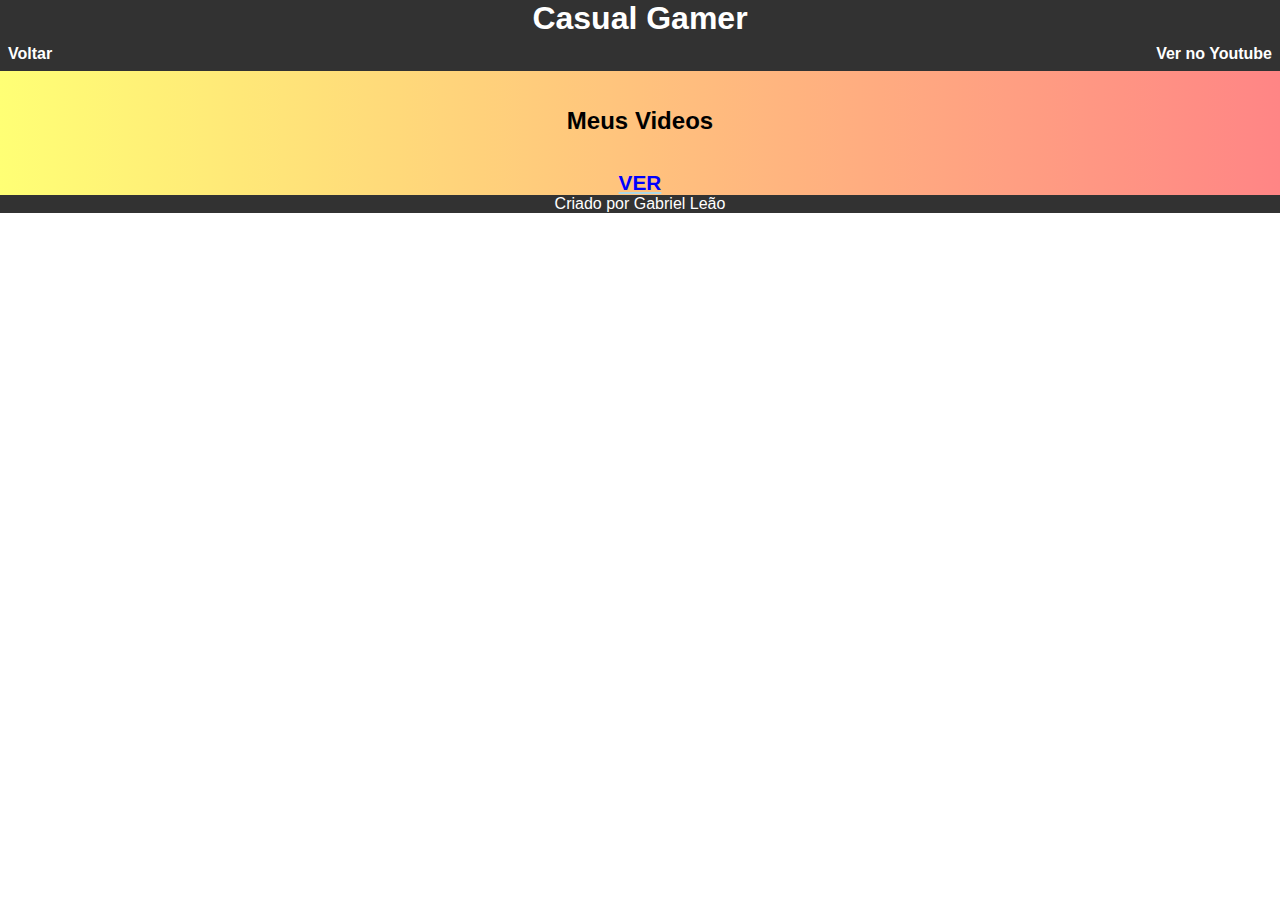
==== html/pages/meusvideos.html @ 0251e21a "Updating" ====
<!DOCTYPE html>
<html lang="pt-br">
<head>
    <meta charset="UTF-8">
    <meta http-equiv="X-UA-Compatible" content="IE=edge">
    <meta name="viewport" content="width=device-width, initial-scale=1.0">
    <title>Casual Gamer - Envios</title>
    <link rel="shortcut icon" href="../images/channel_icon.jpg" type="image/x-icon">
    <style>
        /* Configurações Base */

        * {
            padding: 0px;
            margin: 0px;
            border: 0px;
        }
        #iderro3 {
            display: none;
        }
        #iderro4 {
            display: none;
        }
        #iderro5 {
            display: none;
        }
        #iderro6 {
            display: none;
        }
        div.flex2 {
            display: flex;
            flex-direction: row;
            flex-wrap: wrap;
            align-items: center;
            justify-content: space-around;
        }
        header {
            background-color: rgb(50, 50, 50);
        }
        h1.logo_header {
            color: white;
            font-family: Arial, Helvetica, sans-serif;
            font-weight: bolder;
            text-align: center;
        }
        div.meus_videos {
            display: flex;
            flex-direction: row;
            flex-wrap: wrap;
            align-items: center;
            justify-content: space-around;
        }
        a.nav {
            color: white;
            font-family: Arial, Helvetica, sans-serif;
            font-weight: bolder;
            text-decoration: none;
            padding: 8px;
            border-radius: 7px;
            transition-duration: 0.3s;
        }
        a.nav:hover {
            color: rgb(238, 75, 75);
            background-color: black;
            transition-duration: 0.3s;
        }
        p#iderro2, #iderro3, #iderro4, #iderro5, #iderro6 {
            font-family: Arial, Helvetica, sans-serif;
            color: blue;
            text-decoration: underline lightblue;
            text-align: center;
            cursor: pointer;
        }
        p#iderro2:hover, #iderro3:hover, #iderro4:hover, #iderro5:hover, #iderro6:hover {
            text-decoration: underline blue;
        }
        p.video_title {
            color: white;
            background-color: rgba(50, 50, 50, 0.700);
        }
        div.video_div {
            margin-bottom: 2%;
            margin-left: 1%;
            margin-right: 1%;
        }
        a.video_link {
            text-decoration: none;
            color: white;
        }
        main {
            background-image: linear-gradient(to right, rgba(255, 255, 0, 0.541), rgba(255, 0, 0, 0.479));
        }
        h2.most_recent {
            text-align: center;
            color: black;
            font-weight: bolder;
            font-family: Arial, Helvetica, sans-serif;
        }

        /* Para Smartphones */

        @media (max-width: 1023px) {
            a.video_link {
                width: 95%;
                text-decoration: none;
                margin: auto;
            }
            img.video_thumb {
                width: 100%;
            }
            p.video_title {
                font-family: Arial, Helvetica, sans-serif;
                color: white;
                text-align: center;
                font-weight: bolder;
            }
            div#a {
                width: 95%;
            }
            div#b {
                width: 95%;
            }
        }

        /* Notebooks ou TVs menores*/

        @media (min-width: 1024px) {
            div#a {
                width: 50%;
            }
            div#b {
                width: 50%;
            }
        }

        /* Telas maiores */

        @media (min-width: 2160px) {

        }
    </style>
    <style>
        p#get_button {
            text-align: center;
            font-family: Arial, Helvetica, sans-serif;
            color: blue;
            text-decoration: lightblue underline;
            font-size: 130%;
            cursor: pointer;
            font-weight: bolder;
        }
    </style>
</head>
<body>
    <header>
        <h1 class="logo_header">Casual Gamer</h1>
    </header>
    <nav style="display: flex; flex-direction: row; align-items: center; justify-content: space-between; background-color: rgb(50, 50, 50);">
        <a class="nav" target="_self" href="index.html">Voltar</a>
        <a class="nav" target="_blank" href="https://www.youtube.com/channel/UCaEPnWNVcMB50JqNzh3dOwA">Ver no Youtube</a>
    </nav>
    <main>
        <br>
        <br>
        <h2 class="most_recent">Meus Videos</h2>
        <br>
        <div class="meus_videos">

        </div>
        <br>
        <p id="get_button" onclick="get_videos()">VER</p>
    </main>
    <footer style="background-color: rgb(50, 50, 50);">
        <p style="color: white; font-family: Arial, Helvetica, sans-serif; text-align: center;">Criado por Gabriel Leão</p>
    </footer>
</body>
<script>
    let nextPageToken = ""
    function get_videos() {
        fetch("https://youtube.googleapis.com/youtube/v3/search?part=snippet&channelId=UCaEPnWNVcMB50JqNzh3dOwA&maxResults=10&order=date&key=AIzaSyBEWMC1jET6l9tx-XPAz30YBywoWjsK5Hw&pageToken="+nextPageToken)
        .then((result)=>{
            return result.json()
        }).then((data)=>{
            console.log(data)
            let videos = data.items
            nextPageToken = data.nextPageToken
            let MeusVideos = document.querySelector(".meus_videos")
            for(video of videos){
                MeusVideos.innerHTML += `
                    <div class="video_div">
                        <a class="video_link" href="https://www.youtube.com/watch?v=${video.id.videoId}" target="_blank">
                            <img class="video_thumb" src="${video.snippet.thumbnails.high.url}">
                        <p class="video_title" style="color: white;">${video.snippet.title}</a>
                `
            }
        })

        var get_button

        button = document.getElementById("get_button")

        button.innerHTML="VER MAIS...";
    }
</script>
</html>
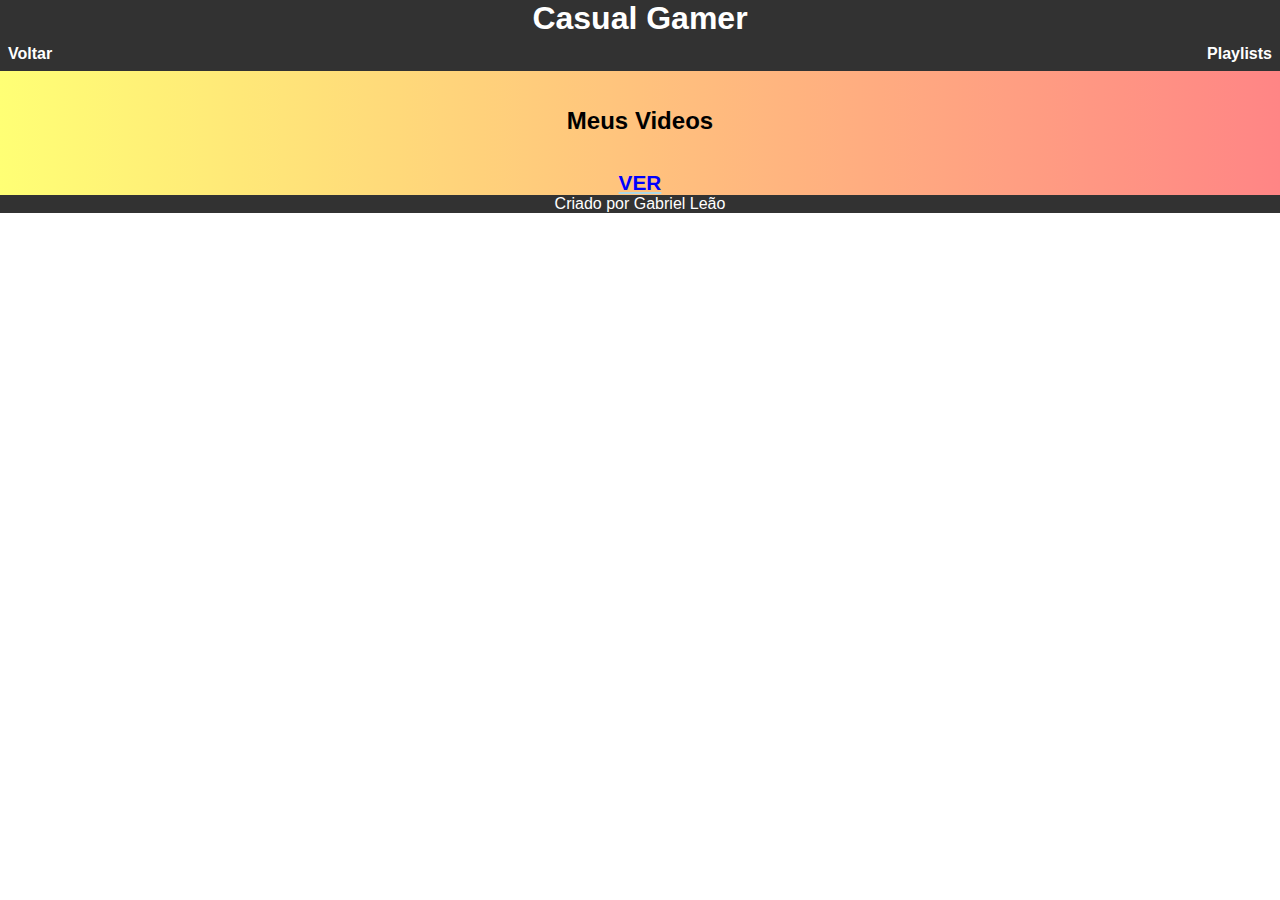
==== commit a99c6000: "Update" ====
--- a/html/pages/meusvideos.html
+++ b/html/pages/meusvideos.html
@@ -156,7 +156,7 @@
     </header>
     <nav style="display: flex; flex-direction: row; align-items: center; justify-content: space-between; background-color: rgb(50, 50, 50);">
         <a class="nav" target="_self" href="index.html">Voltar</a>
-        <a class="nav" target="_blank" href="https://www.youtube.com/channel/UCaEPnWNVcMB50JqNzh3dOwA">Ver no Youtube</a>
+        <a class="nav" target="_self" href="playlists.html">Playlists</a>
     </nav>
     <main>
         <br>
@@ -185,11 +185,12 @@
             nextPageToken = data.nextPageToken
             let MeusVideos = document.querySelector(".meus_videos")
             for(video of videos){
+                let postagem = video.snippet.publishedAt
                 MeusVideos.innerHTML += `
                     <div class="video_div">
                         <a class="video_link" href="https://www.youtube.com/watch?v=${video.id.videoId}" target="_blank">
                             <img class="video_thumb" src="${video.snippet.thumbnails.high.url}">
-                        <p class="video_title" style="color: white;">${video.snippet.title}</a>
+                        <p class="video_title" style="color: white;">${video.snippet.title}<br>Postado em: ${postagem}</a>
                 `
             }
         })
